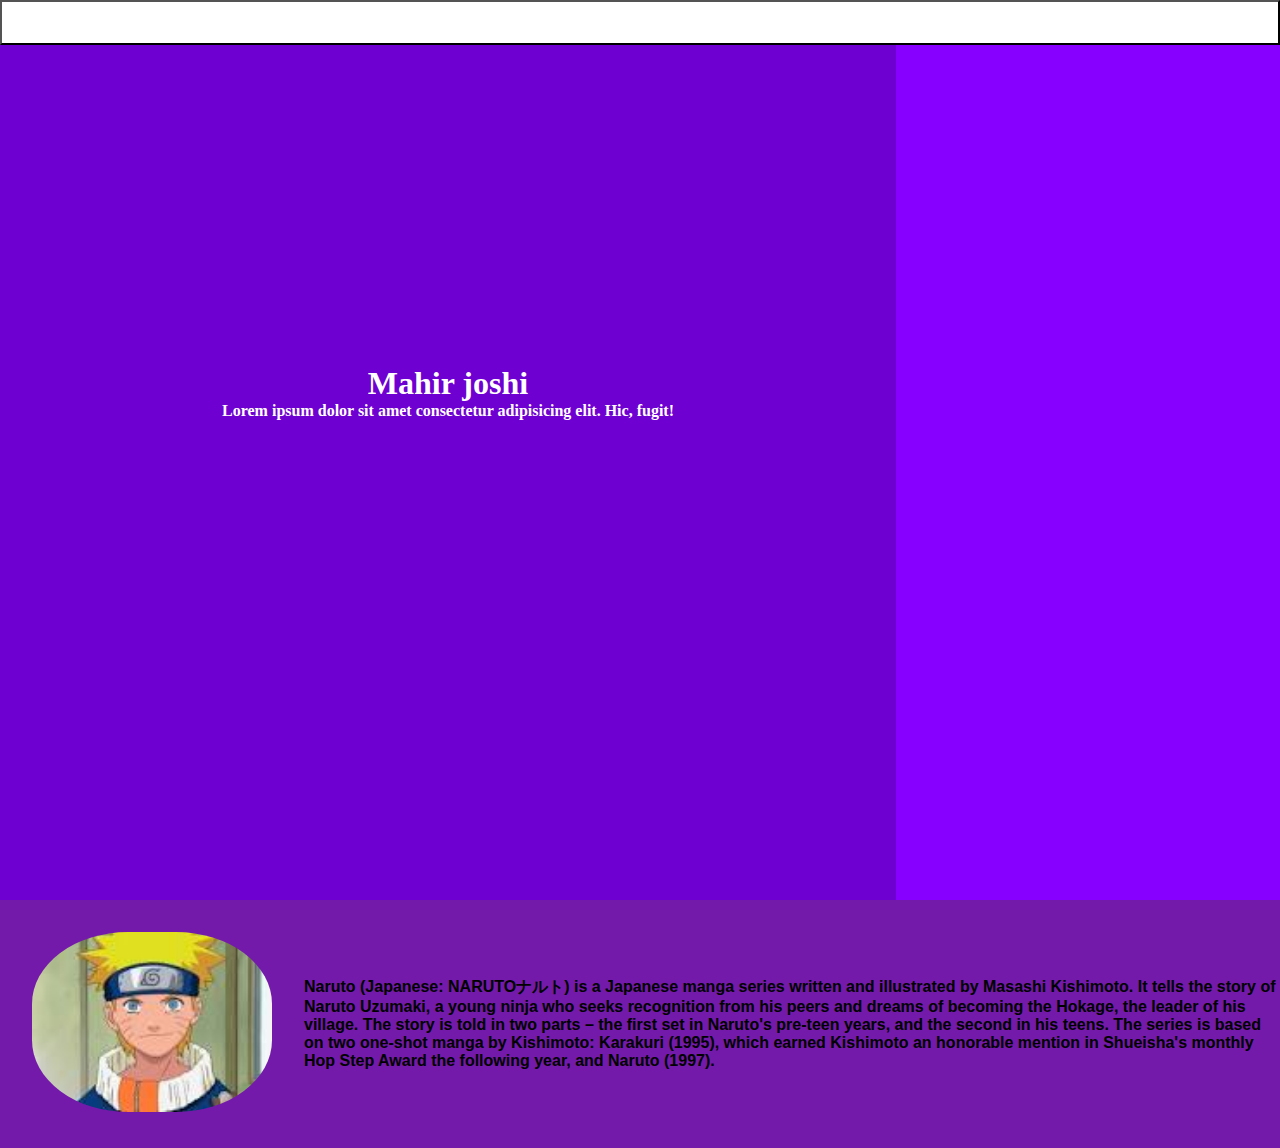
==== prac4/html.html @ 3cbc3358 "dark mode - light mode" ====
<!DOCTYPE html>
<html lang="en">
<head>
    <link rel="stylesheet" href="css.css">
    <meta charset="UTF-8">
    <meta http-equiv="X-UA-Compatible" content="IE=edge">
    <meta name="viewport" content="width=device-width, initial-scale=1.0">
    <title>Document</title>
</head>
<body>
  <div class="box">
       <button class="dark-icon" id="id_icon">DARK</button>
        <div class="shade">
          <h1 id="name">Mahir joshi</h1>
          <h1 id="_name">
            Lorem ipsum dolor sit amet consectetur adipisicing elit. Hic, fugit!
          </h1>
        </div>
      </div>
  
      <div class="info">
  
        <span><img id="img-naruto"
          src="[data-uri]"
          alt=""
        /></span>
        <p id="info-naruto"> Naruto (Japanese: NARUTOナルト) is a Japanese manga series written and illustrated by Masashi Kishimoto. It tells the story of Naruto Uzumaki, a young ninja who seeks recognition from his peers and dreams of becoming the Hokage, the leader of his village. The story is told in two parts – the first set in Naruto's pre-teen years, and the second in his teens. The series is based on two one-shot manga by Kishimoto: Karakuri (1995), which earned Kishimoto an honorable mention in Shueisha's monthly Hop Step Award the following year, and Naruto (1997). </p>
      </div>
      <script>
      
        var id_icon = document.getElementById("id_icon");

        id_icon.onclick = function () {
            document.body.classList.toggle("dark_theme")
        }
    
      </script>
</body>
</html>
---- prac4/css.css ----
*{
    margin: 0;
}
.dark-icon{
    
    background-color: var(--purpole);
    align-items: center;
}



:root{
     --black: black;
    --purpole: #8700ff;
    --shade : rgba(0, 0, 0, 0.178);
    --white: white;
    --light-pur: #731aaa; 
    
    
    
    
}
.dark-icon{
    position: sticky;
    top: 0rem;
    height: 5vh;
    width: 100%;
   
    
    background-color: var(--white);
    /* border-radius: 200px; */
    color: white;
}

.dark_theme{
    --black: rgb(255, 255, 255);
    --purpole: #6E85B7;
    --shade : rgba(0, 0, 0, 0.178);
    --white: rgb(0, 0, 0);
    --light-pur: #B2C8DF;
    --font-black: black;
    --light-blue :#F8F9D7;
    
}



.shade {
    width: 70%;
    height: 100%;
    background-color: var(--shade);
}

.box {
    /* display: flex; */
    height: 100vh;
  width: 100%;
  background-color: var(--purpole);
  
  color: var(--white);
}

@keyframes animation {
    from {
        opacity: 0;
    transform: translateY(30px);
    color: var(--black);
  }

  to {
      opacity: 1;
      transform: translateY(0px);
      color: var(--white);
    }
}
#name {
    animation-name: animation;
    animation-duration: 2s;
    
    padding-top: 20rem;
    text-align: center;
}
#_name {
    animation-name: animation;
    animation-duration: 2.5s;
    text-align: center;
    
    font-size: medium;
}

@keyframes naruto {
    from {
    opacity: 0;
    transform: translateY(30px);
    color: var(--black);
  }

  to {
      opacity: 1;
      transform: translateY(0px);
      color: var(--white);
    }
}
#img-naruto {
  animation: naruto 2s  0s;
  width: 15rem;
  margin: 2rem;
  border-radius: 40%;
}
.info{
    font-weight: bold;
    display: flex;
    align-items: center;
    font-family: Arial, Helvetica, sans-serif;
    background-color:var(--light-pur);
}
#info-naruto{
    color: var(--font-black);
}
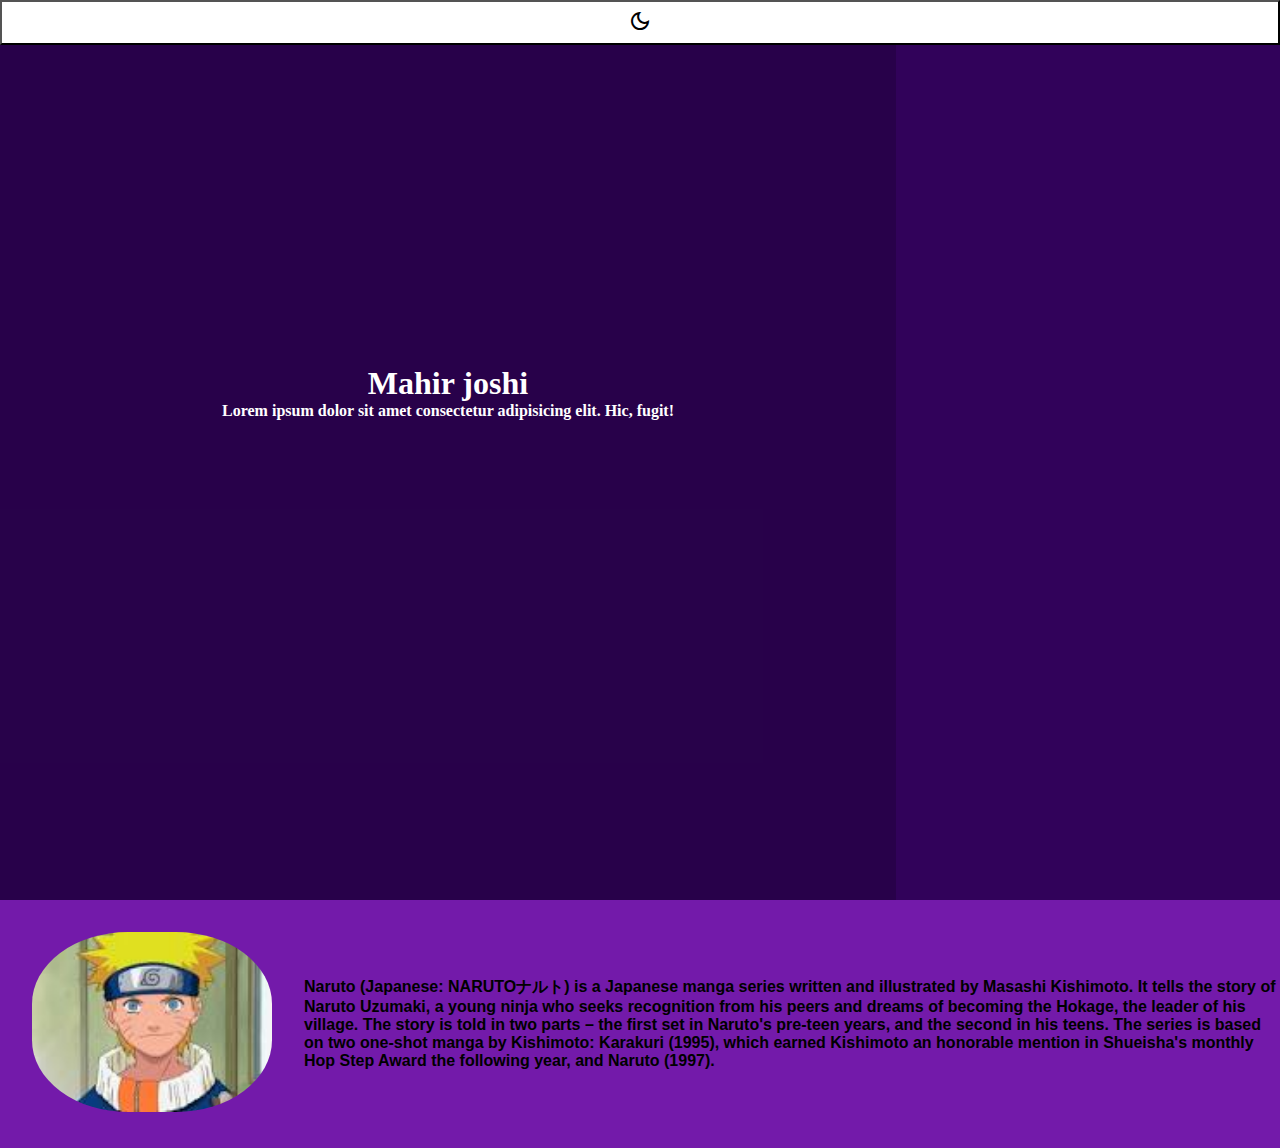
==== commit 604f731a: "d-l" ====
--- a/prac4/html.html
+++ b/prac4/html.html
@@ -6,10 +6,13 @@
     <meta http-equiv="X-UA-Compatible" content="IE=edge">
     <meta name="viewport" content="width=device-width, initial-scale=1.0">
     <title>Document</title>
+    <link rel="stylesheet" href="https://fonts.googleapis.com/css2?family=Material+Symbols+Outlined:opsz,wght,FILL,GRAD@48,400,0,0" />
 </head>
 <body>
   <div class="box">
-       <button class="dark-icon" id="id_icon">DARK</button>
+       <button class="dark-icon" id="id_icon"><span class="material-symbols-outlined">
+        dark_mode
+        </span></button>
         <div class="shade">
           <h1 id="name">Mahir joshi</h1>
           <h1 id="_name">
@@ -33,7 +36,8 @@
         id_icon.onclick = function () {
             document.body.classList.toggle("dark_theme")
         }
-    
+
+            
       </script>
 </body>
 </html>--- a/prac4/css.css
+++ b/prac4/css.css
@@ -11,10 +11,12 @@
 
 :root{
      --black: black;
-    --purpole: #8700ff;
+    /* --purpole: #8700ff; */
+    --purpole: #31025a;
     --shade : rgba(0, 0, 0, 0.178);
-    --white: white;
+     --white: white;
     --light-pur: #731aaa; 
+    --dark-t: white;
     
     
     
@@ -27,12 +29,14 @@
     width: 100%;
    
     
-    background-color: var(--white);
+    transition: 0.5s;
+    background-color: var(--dark-t);
     /* border-radius: 200px; */
-    color: white;
+    
 }
 
 .dark_theme{
+    transition: 1s;
     --black: rgb(255, 255, 255);
     --purpole: #6E85B7;
     --shade : rgba(0, 0, 0, 0.178);
@@ -40,6 +44,7 @@
     --light-pur: #B2C8DF;
     --font-black: black;
     --light-blue :#F8F9D7;
+    --dark-t: rgb(0, 0, 0);
     
 }
 
